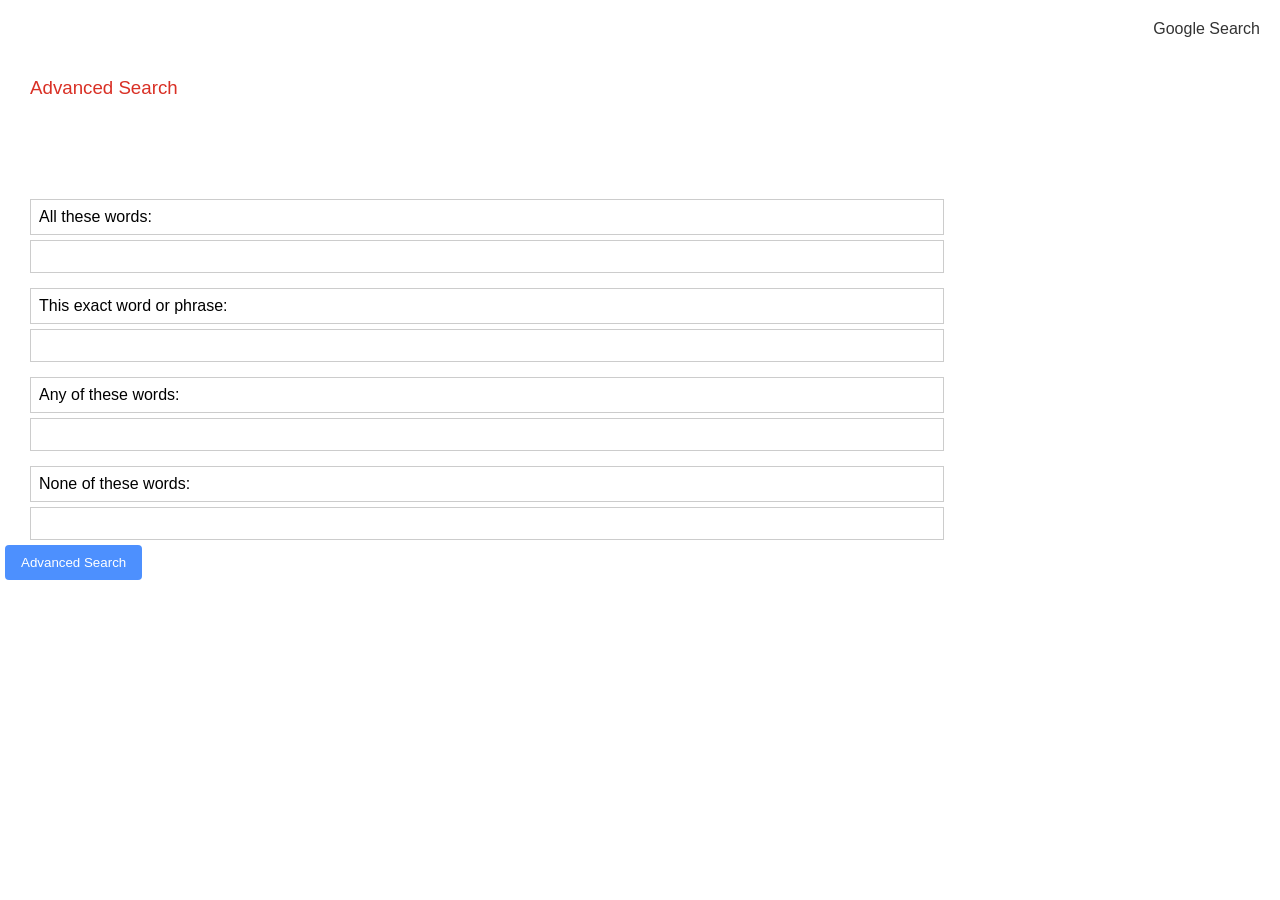
==== advanced.html @ 13a88722 "oprava nazvu style.css" ====
<!DOCTYPE html>
<html lang="en">

<head>
    <title>Advanced Search</title>
    <link rel="stylesheet" href="style.css">
</head>

<body>
    <div class="links">
        <a href="index.html">Google Search</a>
    </div>

    <h3>Advanced Search</h3>

    <form action="https://www.google.com/search">

        <label>All these words:</label>
        <input type="text" name="as_q">

        <label>This exact word or phrase:</label>
        <input type="text" name="as_epq">

        <label>Any of these words:</label>
        <input type="text" name="as_oq">

        <label>None of these words:</label>
        <input type="text" name="as_eq">

        <input class="advanced-button" type="submit"
               value="Advanced Search">

    </form>

</body>
</html>
---- style.css ----
body {
    font-family: Arial, sans-serif;
    margin: 0;
}

.links {
    text-align: right;
    padding: 20px;
}

.links a {
    margin-left: 15px;
    color: #333;
    text-decoration: none;
}

.links a:hover {
    text-decoration: underline;
}

form {
    margin: 100px auto;
    text-align: center;
}

.search {
    width: 500px;
    max-width: 80%;
    padding: 12px;
    border: 1px solid #ccc;
    border-radius: 25px;
    font-size: 16px;
}

.buttons {
    margin-top: 20px;
}

input[type="submit"] {
    padding: 10px 16px;
    margin: 5px;
    border: none;
    border-radius: 4px;
    cursor: pointer;
}

input[type="submit"]:hover {
    border: 1px solid #aaa;
}

h3 {
    color: #d93025;
    font-weight: normal;
    margin-left: 30px;
}

form label {
    display: block;
    text-align: left;
    margin: 15px 30px 5px;
}

form label, input[type="text"] {
    display: block;
    width: 70%;
    padding: 8px;
    margin-left: 30px;
    border: 1px solid #ccc;
}

.advanced-button {
    display: block;
    margin: 20px 30px;
    background-color: #4d90fe;
    color: white;
}
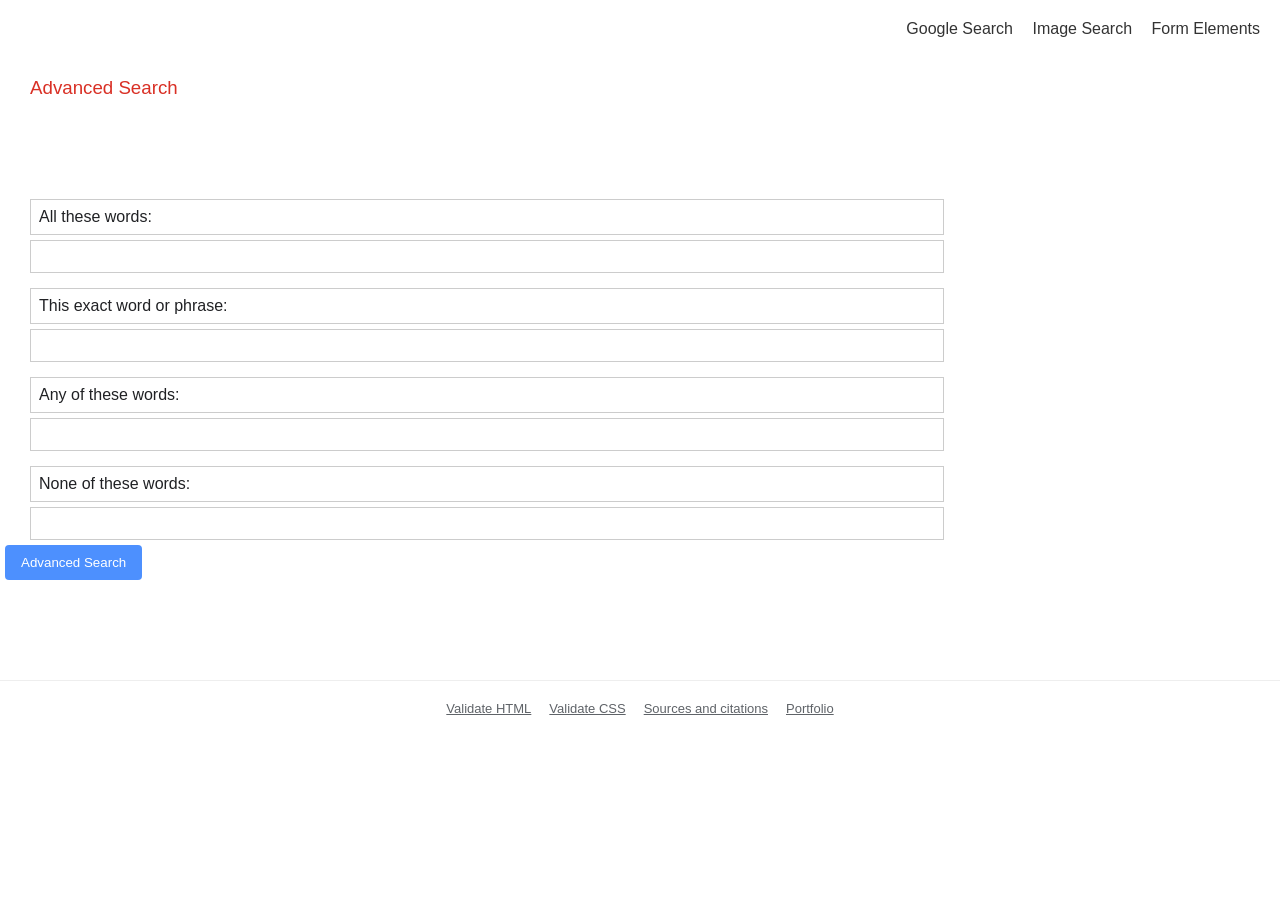
==== commit e7d2bb28: "test zlepseneho zadani pro martinka" ====
--- a/advanced.html
+++ b/advanced.html
@@ -2,6 +2,8 @@
 <html lang="en">
 
 <head>
+    <meta charset="UTF-8">
+    <meta name="viewport" content="width=device-width, initial-scale=1.0">
     <title>Advanced Search</title>
     <link rel="stylesheet" href="style.css">
 </head>
@@ -9,28 +11,36 @@
 <body>
     <div class="links">
         <a href="index.html">Google Search</a>
+        <a href="images.html">Image Search</a>
+        <a href="formular.html">Form Elements</a>
     </div>
 
     <h3>Advanced Search</h3>
 
     <form action="https://www.google.com/search">
 
-        <label>All these words:</label>
-        <input type="text" name="as_q">
+        <label for="all-words">All these words:</label>
+        <input id="all-words" type="text" name="as_q">
 
-        <label>This exact word or phrase:</label>
-        <input type="text" name="as_epq">
+        <label for="exact-phrase">This exact word or phrase:</label>
+        <input id="exact-phrase" type="text" name="as_epq">
 
-        <label>Any of these words:</label>
-        <input type="text" name="as_oq">
+        <label for="any-words">Any of these words:</label>
+        <input id="any-words" type="text" name="as_oq">
 
-        <label>None of these words:</label>
-        <input type="text" name="as_eq">
+        <label for="none-words">None of these words:</label>
+        <input id="none-words" type="text" name="as_eq">
 
         <input class="advanced-button" type="submit"
                value="Advanced Search">
 
     </form>
 
+    <footer>
+        <a href="https://validator.w3.org/nu/?doc=https%3A%2F%2Ftadeassedlacek.github.io%2Fgooglesearch%2Fadvanced.html">Validate HTML</a>
+        <a href="https://jigsaw.w3.org/css-validator/validator?uri=https%3A%2F%2Ftadeassedlacek.github.io%2Fgooglesearch%2Fstyle.css">Validate CSS</a>
+        <a href="https://github.com/TadeasSedlacek/googlesearch/blob/main/citace.md">Sources and citations</a>
+        <a href="https://tadeassedlacek.github.io/">Portfolio</a>
+    </footer>
 </body>
 </html>
--- a/style.css
+++ b/style.css
@@ -2,6 +2,7 @@
 body {
     font-family: Arial, sans-serif;
     margin: 0;
+    color: #202124;
 }
 
 .links {
@@ -74,4 +75,102 @@
     margin: 20px 30px;
     background-color: #4d90fe;
     color: white;
+}
+
+.demo-form {
+    max-width: 760px;
+    margin: 40px auto 80px;
+    padding: 0 24px;
+    text-align: left;
+}
+
+.demo-form fieldset {
+    margin: 20px 0;
+    padding: 18px;
+    border: 1px solid #dadce0;
+    border-radius: 8px;
+}
+
+.demo-form legend {
+    padding: 0 8px;
+    font-weight: bold;
+}
+
+.demo-form label,
+.demo-form input[type="text"],
+.demo-form input[type="email"],
+.demo-form input[type="password"],
+.demo-form input[type="number"],
+.demo-form input[type="date"],
+.demo-form input[type="color"],
+.demo-form input[type="file"],
+.demo-form select,
+.demo-form textarea {
+    box-sizing: border-box;
+    display: block;
+    width: 100%;
+    margin: 8px 0 14px;
+}
+
+.demo-form input,
+.demo-form select,
+.demo-form textarea {
+    padding: 9px;
+    border: 1px solid #c7c7c7;
+    border-radius: 4px;
+    font: inherit;
+}
+
+.demo-form textarea {
+    min-height: 100px;
+    resize: vertical;
+}
+
+.demo-form .choice {
+    display: inline-block;
+    width: auto;
+    margin: 5px 16px 5px 0;
+}
+
+.demo-form input[type="checkbox"],
+.demo-form input[type="radio"] {
+    margin-right: 6px;
+}
+
+.demo-form input[type="range"] {
+    width: 100%;
+}
+
+.form-actions {
+    display: flex;
+    gap: 10px;
+    flex-wrap: wrap;
+}
+
+.form-actions button {
+    padding: 10px 18px;
+    border: 1px solid #dadce0;
+    border-radius: 4px;
+    background: #f8f9fa;
+    cursor: pointer;
+    font: inherit;
+}
+
+.form-actions button[type="submit"] {
+    background: #1a73e8;
+    color: white;
+}
+
+footer {
+    display: flex;
+    justify-content: center;
+    gap: 18px;
+    flex-wrap: wrap;
+    padding: 20px;
+    border-top: 1px solid #eee;
+    font-size: 13px;
+}
+
+footer a {
+    color: #5f6368;
 }
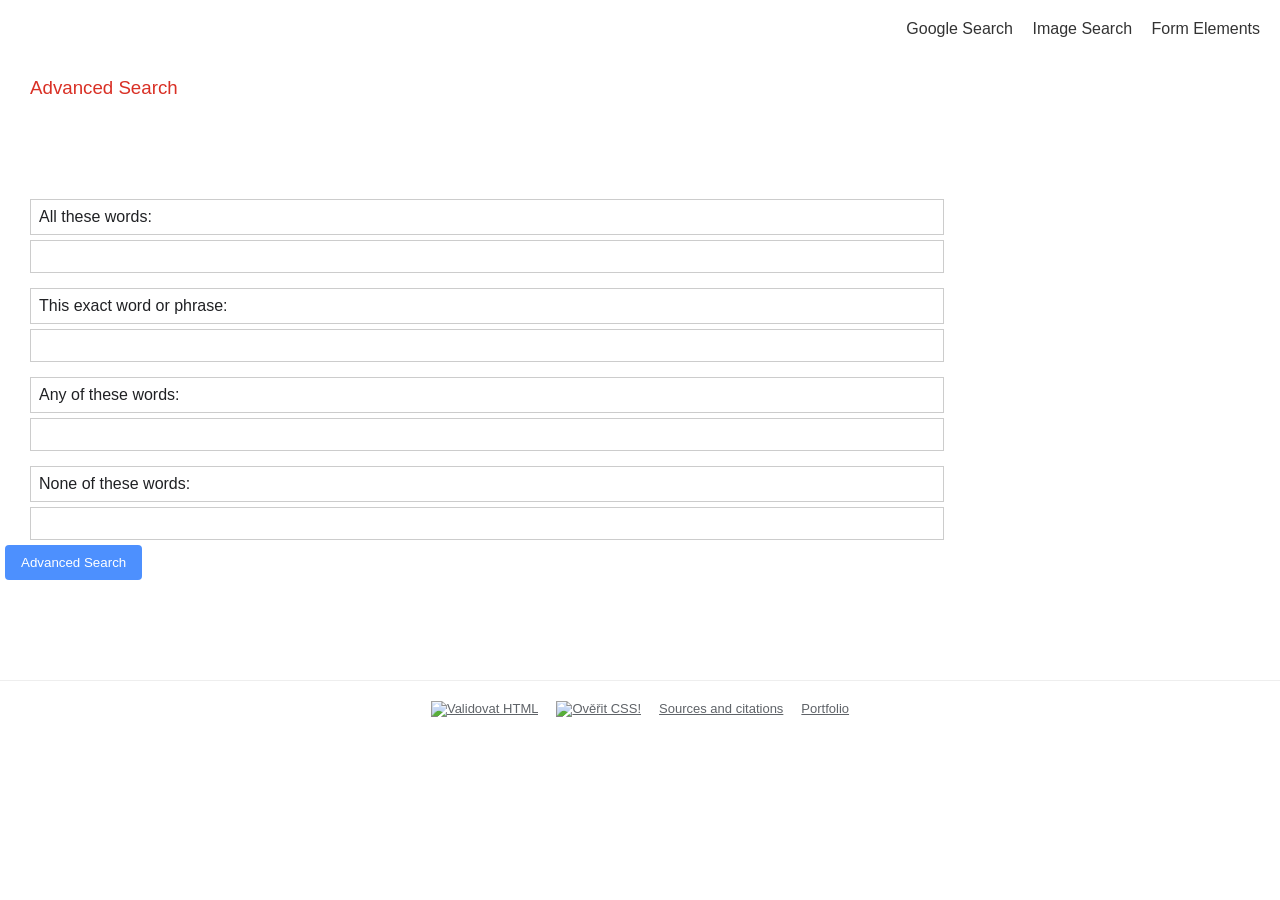
==== commit c2ee0deb: "opraveni validatoru test martin" ====
--- a/advanced.html
+++ b/advanced.html
@@ -37,8 +37,26 @@
     </form>
 
     <footer>
-        <a href="https://validator.w3.org/nu/?doc=https%3A%2F%2Ftadeassedlacek.github.io%2Fgooglesearch%2Fadvanced.html">Validate HTML</a>
-        <a href="https://jigsaw.w3.org/css-validator/validator?uri=https%3A%2F%2Ftadeassedlacek.github.io%2Fgooglesearch%2Fstyle.css">Validate CSS</a>
+            <!-- HTML validátor -->
+        <a href="https://validator.w3.org/nu/?doc=https%3A%2F%2Ftadeassedlacek.github.io%2Fgooglesearch%2F"
+           target="_blank"
+           rel="noopener noreferrer">
+            <img src="https://www.w3.org/Icons/valid-html401"
+                 alt="Validovat HTML"
+                 width="88"
+                 height="31">
+        </a>
+
+        <!-- CSS validátor -->
+        <a href="https://jigsaw.w3.org/css-validator/validator?uri=https%3A%2F%2Ftadeassedlacek.github.io%2Fgooglesearch%2F"
+           target="_blank"
+           rel="noopener noreferrer">
+            <img src="https://jigsaw.w3.org/css-validator/images/vcss"
+                 alt="Ověřit CSS!"
+                 width="88"
+                 height="31"
+                 style="border: 0;">
+        </a>
         <a href="https://github.com/TadeasSedlacek/googlesearch/blob/main/citace.md">Sources and citations</a>
         <a href="https://tadeassedlacek.github.io/">Portfolio</a>
     </footer>
